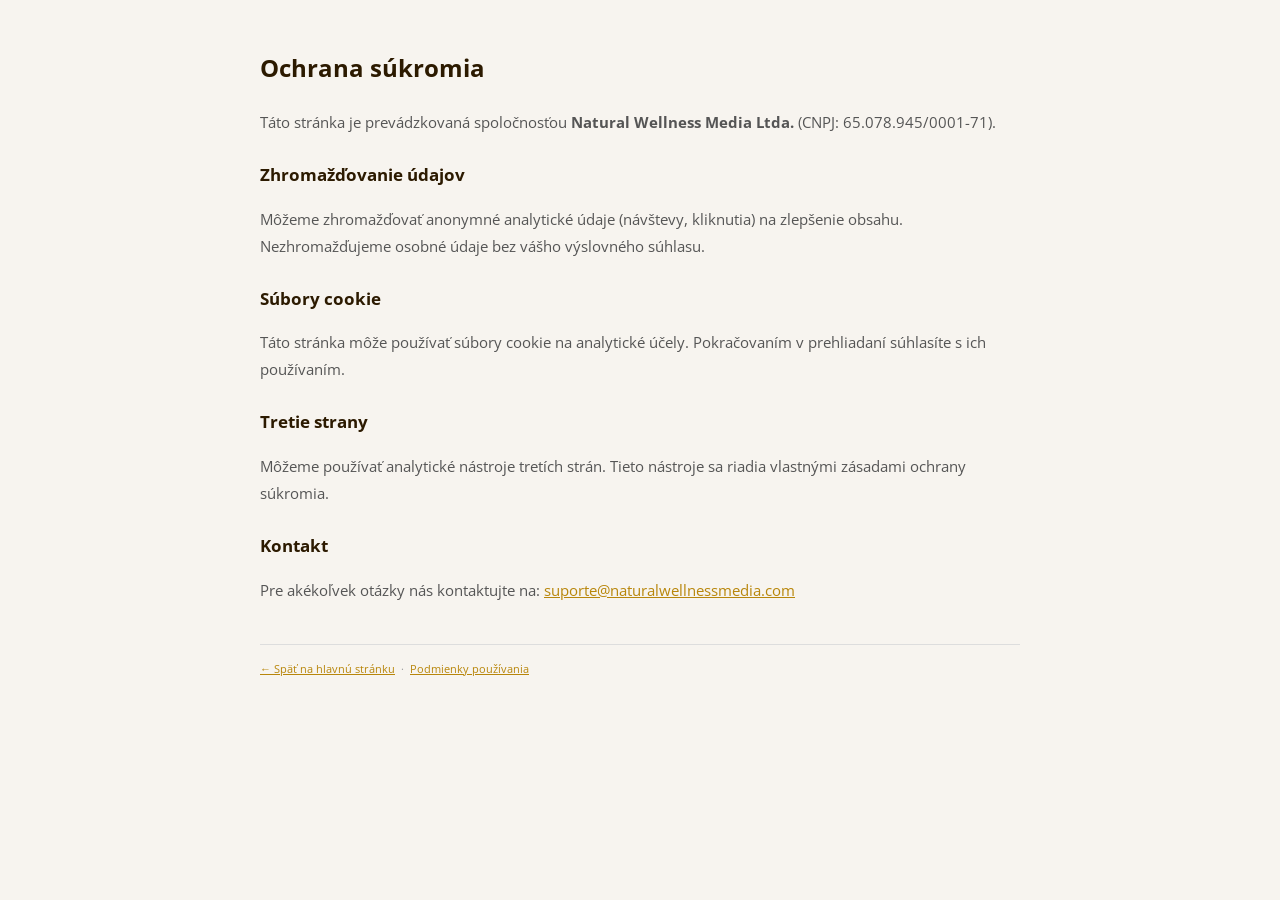
==== sk_memoria_pre/privacy.html @ 1a4d2b25 "Add Eslovaquia memoria VSL04 - pre + vsl" ====
<!DOCTYPE html>
<html lang="sk">
<head>
<meta charset="UTF-8">
<meta name="viewport" content="width=device-width, initial-scale=1.0">
<title>Ochrana súkromia — ZravieDnes</title>
<link href="https://fonts.googleapis.com/css2?family=Open+Sans:wght@400;600&display=swap" rel="stylesheet">
<style>
body{font-family:"Open Sans",sans-serif;background:#f7f4ef;color:#333;max-width:760px;margin:0 auto;padding:30px 20px 60px;font-size:15px;line-height:1.8}
h1{font-size:24px;margin-bottom:20px;color:#2c1a00}
h2{font-size:17px;margin:24px 0 8px;color:#2c1a00}
p{margin-bottom:14px;color:#555}
a{color:#b8860b}
footer{margin-top:40px;font-size:11px;color:#999;border-top:1px solid #ddd;padding-top:14px}
</style>
</head>
<body>
<h1>Ochrana súkromia</h1>
<p>Táto stránka je prevádzkovaná spoločnosťou <strong>Natural Wellness Media Ltda.</strong> (CNPJ: 65.078.945/0001-71).</p>
<h2>Zhromažďovanie údajov</h2>
<p>Môžeme zhromažďovať anonymné analytické údaje (návštevy, kliknutia) na zlepšenie obsahu. Nezhromažďujeme osobné údaje bez vášho výslovného súhlasu.</p>
<h2>Súbory cookie</h2>
<p>Táto stránka môže používať súbory cookie na analytické účely. Pokračovaním v prehliadaní súhlasíte s ich používaním.</p>
<h2>Tretie strany</h2>
<p>Môžeme používať analytické nástroje tretích strán. Tieto nástroje sa riadia vlastnými zásadami ochrany súkromia.</p>
<h2>Kontakt</h2>
<p>Pre akékoľvek otázky nás kontaktujte na: <a href="mailto:suporte@naturalwellnessmedia.com">suporte@naturalwellnessmedia.com</a></p>
<footer><a href="index.html">← Späť na hlavnú stránku</a> &nbsp;·&nbsp; <a href="terms.html">Podmienky používania</a></footer>
</body>
</html>
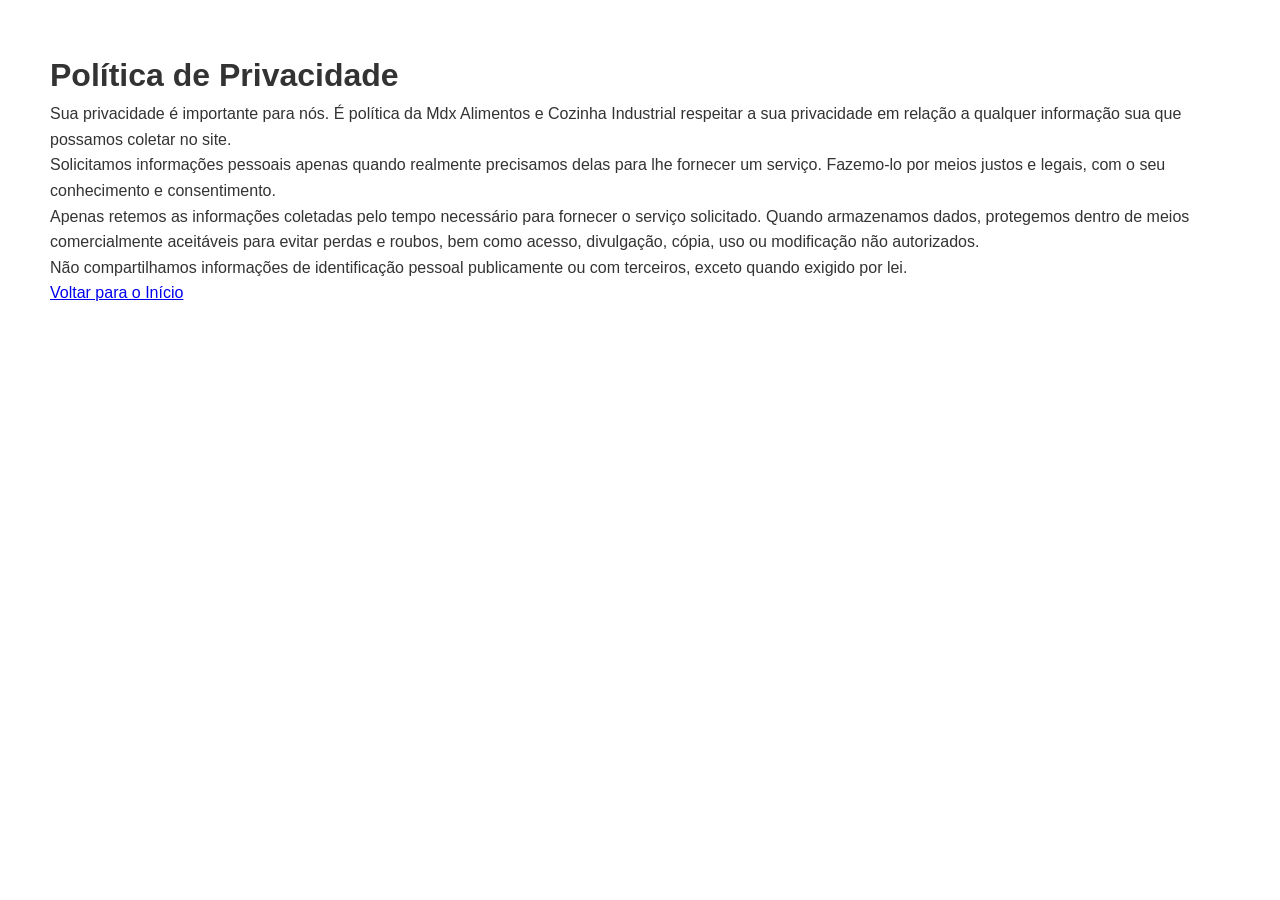
==== commit 6aa4a8ca: "Add files via upload" ====
--- a/sk_memoria_pre/privacy.html
+++ b/sk_memoria_pre/privacy.html
@@ -1,30 +1,17 @@
+
 <!DOCTYPE html>
-<html lang="sk">
+<html lang="pt-br">
 <head>
-<meta charset="UTF-8">
-<meta name="viewport" content="width=device-width, initial-scale=1.0">
-<title>Ochrana súkromia — ZravieDnes</title>
-<link href="https://fonts.googleapis.com/css2?family=Open+Sans:wght@400;600&display=swap" rel="stylesheet">
-<style>
-body{font-family:"Open Sans",sans-serif;background:#f7f4ef;color:#333;max-width:760px;margin:0 auto;padding:30px 20px 60px;font-size:15px;line-height:1.8}
-h1{font-size:24px;margin-bottom:20px;color:#2c1a00}
-h2{font-size:17px;margin:24px 0 8px;color:#2c1a00}
-p{margin-bottom:14px;color:#555}
-a{color:#b8860b}
-footer{margin-top:40px;font-size:11px;color:#999;border-top:1px solid #ddd;padding-top:14px}
-</style>
+    <meta charset="UTF-8">
+    <title>Política de Privacidade - Mdx Alimentos e Cozinha Industrial</title>
+    <link rel="stylesheet" href="css/style.css">
 </head>
-<body>
-<h1>Ochrana súkromia</h1>
-<p>Táto stránka je prevádzkovaná spoločnosťou <strong>Natural Wellness Media Ltda.</strong> (CNPJ: 65.078.945/0001-71).</p>
-<h2>Zhromažďovanie údajov</h2>
-<p>Môžeme zhromažďovať anonymné analytické údaje (návštevy, kliknutia) na zlepšenie obsahu. Nezhromažďujeme osobné údaje bez vášho výslovného súhlasu.</p>
-<h2>Súbory cookie</h2>
-<p>Táto stránka môže používať súbory cookie na analytické účely. Pokračovaním v prehliadaní súhlasíte s ich používaním.</p>
-<h2>Tretie strany</h2>
-<p>Môžeme používať analytické nástroje tretích strán. Tieto nástroje sa riadia vlastnými zásadami ochrany súkromia.</p>
-<h2>Kontakt</h2>
-<p>Pre akékoľvek otázky nás kontaktujte na: <a href="mailto:suporte@naturalwellnessmedia.com">suporte@naturalwellnessmedia.com</a></p>
-<footer><a href="index.html">← Späť na hlavnú stránku</a> &nbsp;·&nbsp; <a href="terms.html">Podmienky používania</a></footer>
+<body style="padding: 50px;">
+    <h1>Política de Privacidade</h1>
+    <p>Sua privacidade é importante para nós. É política da Mdx Alimentos e Cozinha Industrial respeitar a sua privacidade em relação a qualquer informação sua que possamos coletar no site.</p>
+    <p>Solicitamos informações pessoais apenas quando realmente precisamos delas para lhe fornecer um serviço. Fazemo-lo por meios justos e legais, com o seu conhecimento e consentimento.</p>
+    <p>Apenas retemos as informações coletadas pelo tempo necessário para fornecer o serviço solicitado. Quando armazenamos dados, protegemos dentro de meios comercialmente aceitáveis ​​para evitar perdas e roubos, bem como acesso, divulgação, cópia, uso ou modificação não autorizados.</p>
+    <p>Não compartilhamos informações de identificação pessoal publicamente ou com terceiros, exceto quando exigido por lei.</p>
+    <a href="index.html">Voltar para o Início</a>
 </body>
 </html>
--- a/sk_memoria_pre/css/style.css
+++ b/sk_memoria_pre/css/style.css
@@ -0,0 +1,36 @@
+
+* { margin: 0; padding: 0; box-sizing: border-box; }
+body { font-family: 'Montserrat', sans-serif; line-height: 1.6; color: #333; }
+header { background: #fff; padding: 1rem 5%; box-shadow: 0 2px 5px rgba(0,0,0,0.1); position: sticky; top: 0; z-index: 1000; }
+nav { display: flex; justify-content: space-between; align-items: center; }
+.logo { font-family: 'Playfair Display', serif; font-size: 1.5rem; font-weight: bold; color: #1a1a1a; }
+nav ul { display: flex; list-style: none; }
+nav ul li { margin-left: 2rem; }
+nav ul li a { text-decoration: none; color: #333; font-weight: 500; transition: 0.3s; }
+nav ul li a:hover { color: #d4a574; }
+
+.hero { height: 60vh; background: linear-gradient(rgba(0,0,0,0.4), rgba(0,0,0,0.4)), url('../images/hero.jpg') center/cover; display: flex; align-items: center; justify-content: center; text-align: center; color: #fff; }
+.hero-content h1 { font-family: 'Playfair Display', serif; font-size: 3rem; margin-bottom: 1rem; }
+.hero-content p { font-size: 1.2rem; margin-bottom: 2rem; }
+.btn { background: #d4a574; color: #fff; padding: 0.8rem 2rem; text-decoration: none; border-radius: 5px; transition: 0.3s; cursor: pointer; font-weight: bold; }
+.btn:hover { background: #b8935f; }
+
+.features { display: grid; grid-template-columns: repeat(auto-fit, minmax(300px, 1fr)); padding: 4rem 5%; gap: 2rem; background: #f5f5f5; }
+.feature { text-align: center; padding: 2rem; background: #fff; border-radius: 10px; box-shadow: 0 4px 15px rgba(0,0,0,0.05); }
+.feature img { width: 100%; height: 200px; object-fit: cover; border-radius: 5px; margin-bottom: 1.5rem; cursor: pointer; transition: 0.3s; }
+.feature img:hover { transform: scale(1.05); }
+.feature h3 { margin-bottom: 1rem; color: #1a1a1a; }
+
+.about { padding: 4rem 5%; background: #fff; text-align: center; }
+.about h2 { font-family: 'Playfair Display', serif; font-size: 2rem; margin-bottom: 1.5rem; color: #1a1a1a; }
+.about p { font-size: 1rem; color: #666; max-width: 800px; margin: 0 auto; }
+
+footer { background: #1a1a1a; color: #fff; padding: 3rem 5%; text-align: center; }
+.footer-content p { margin-bottom: 0.5rem; font-size: 0.9rem; opacity: 0.8; }
+.legal-links a { color: #fff; text-decoration: none; font-size: 0.8rem; opacity: 0.6; transition: 0.3s; }
+.legal-links a:hover { opacity: 1; }
+
+@media (max-width: 768px) {
+    .hero-content h1 { font-size: 2rem; }
+    nav ul { display: none; }
+}
